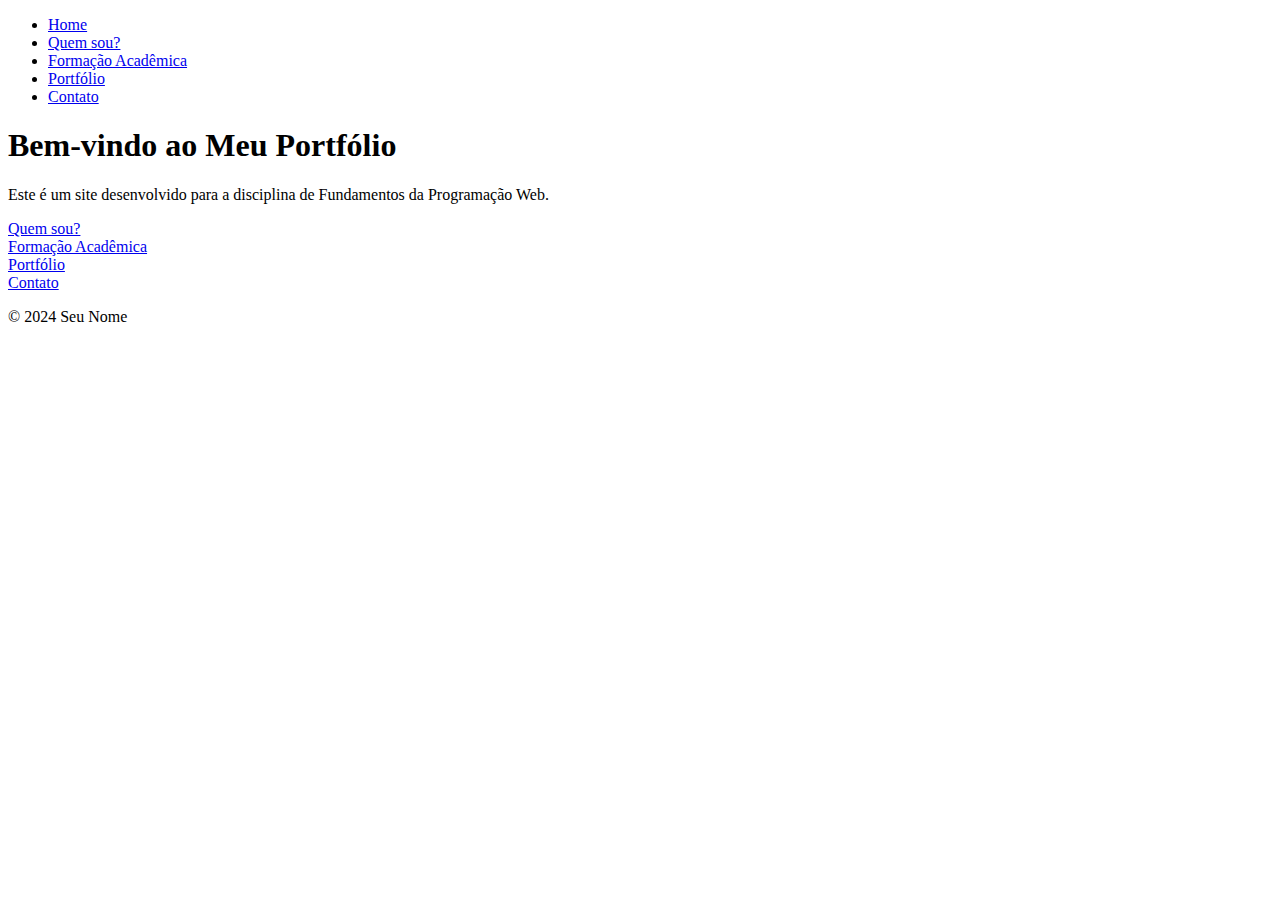
==== index.html @ 86649ef9 "Add files via upload" ====
<!DOCTYPE html>
<html lang="pt-BR">
<head>
    <meta charset="UTF-8">
    <meta name="viewport" content="width=device-width, initial-scale=1.0">
    <title>Meu Portfólio</title>
    <link rel="stylesheet" href="styles.css">
</head>
<body>
    <header>
        <nav>
            <ul>
                <li><a href="index.html">Home</a></li>
                <li><a href="about.html">Quem sou?</a></li>
                <li><a href="education.html">Formação Acadêmica</a></li>
                <li><a href="portfolio.html">Portfólio</a></li>
                <li><a href="contact.html">Contato</a></li>
            </ul>
        </nav>
    </header>
    <main>
        <section class="intro">
            <h1>Bem-vindo ao Meu Portfólio</h1>
            <p>Este é um site desenvolvido para a disciplina de Fundamentos da Programação Web.</p>
        </section>
        <section class="links">
            <div class="link-box">
                <a href="about.html">Quem sou?</a>
            </div>
            <div class="link-box">
                <a href="education.html">Formação Acadêmica</a>
            </div>
            <div class="link-box">
                <a href="portfolio.html">Portfólio</a>
            </div>
            <div class="link-box">
                <a href="contact.html">Contato</a>
            </div>
        </section>
    </main>
    <footer>
        <p>© 2024 Seu Nome</p>
    </footer>
</body>
</html>
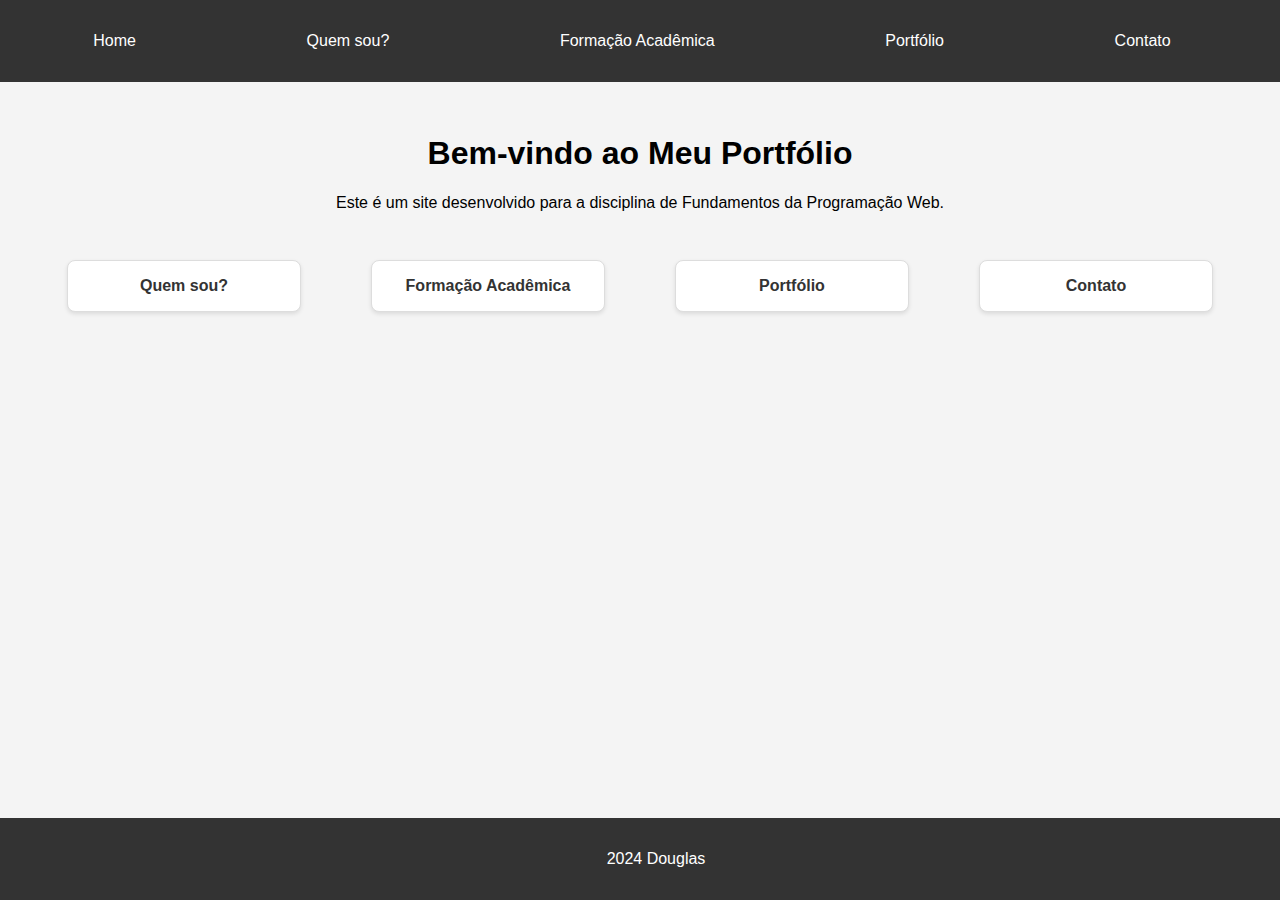
==== commit 7614ff6e: "Update index.html" ====
--- a/index.html
+++ b/index.html
@@ -39,7 +39,7 @@
         </section>
     </main>
     <footer>
-        <p>© 2024 Seu Nome</p>
+        <p>2024 Douglas</p>
     </footer>
 </body>
 </html>
--- a/styles.css
+++ b/styles.css
@@ -0,0 +1,115 @@
+body {
+    font-family: Arial, sans-serif;
+    margin: 0;
+    padding: 0;
+    box-sizing: border-box;
+    background-color: #f4f4f4;
+}
+
+header {
+    background-color: #333;
+    color: white;
+    padding: 1rem;
+}
+
+nav ul {
+    list-style: none;
+    padding: 0;
+    display: flex;
+    justify-content: space-around;
+}
+
+nav ul li {
+    margin-right: 1rem;
+}
+
+nav ul li a {
+    color: white;
+    text-decoration: none;
+}
+
+main {
+    padding: 2rem;
+}
+
+.intro {
+    text-align: center;
+    margin-bottom: 2rem;
+}
+
+.links {
+    display: flex;
+    justify-content: space-around;
+    flex-wrap: wrap;
+}
+
+.link-box {
+    background-color: #fff;
+    border: 1px solid #ddd;
+    border-radius: 8px;
+    padding: 1rem;
+    margin: 1rem;
+    width: 200px;
+    text-align: center;
+    box-shadow: 0 2px 4px rgba(0, 0, 0, 0.1);
+    transition: transform 0.3s, box-shadow 0.3s;
+}
+
+.link-box a {
+    text-decoration: none;
+    color: #333;
+    font-weight: bold;
+}
+
+.link-box:hover {
+    transform: translateY(-5px);
+    box-shadow: 0 4px 8px rgba(0, 0, 0, 0.2);
+}
+
+footer {
+    background-color: #333;
+    color: white;
+    text-align: center;
+    padding: 1rem;
+    position: fixed;
+    width: 100%;
+    bottom: 0;
+}
+
+form {
+    display: flex;
+    flex-direction: column;
+    max-width: 600px;
+    margin: 0 auto;
+    padding: 1rem;
+    background-color: #fff;
+    border: 1px solid #ddd;
+    border-radius: 8px;
+    box-shadow: 0 2px 4px rgba(0, 0, 0, 0.1);
+}
+
+form label {
+    margin-bottom: 0.5rem;
+    font-weight: bold;
+}
+
+form input, form textarea {
+    margin-bottom: 1rem;
+    padding: 0.5rem;
+    border: 1px solid #ddd;
+    border-radius: 4px;
+}
+
+form button {
+    padding: 0.5rem;
+    background-color: #333;
+    color: white;
+    border: none;
+    border-radius: 4px;
+    cursor: pointer;
+    transition: background-color 0.3s;
+}
+
+form button:hover {
+    background-color: #555;
+}
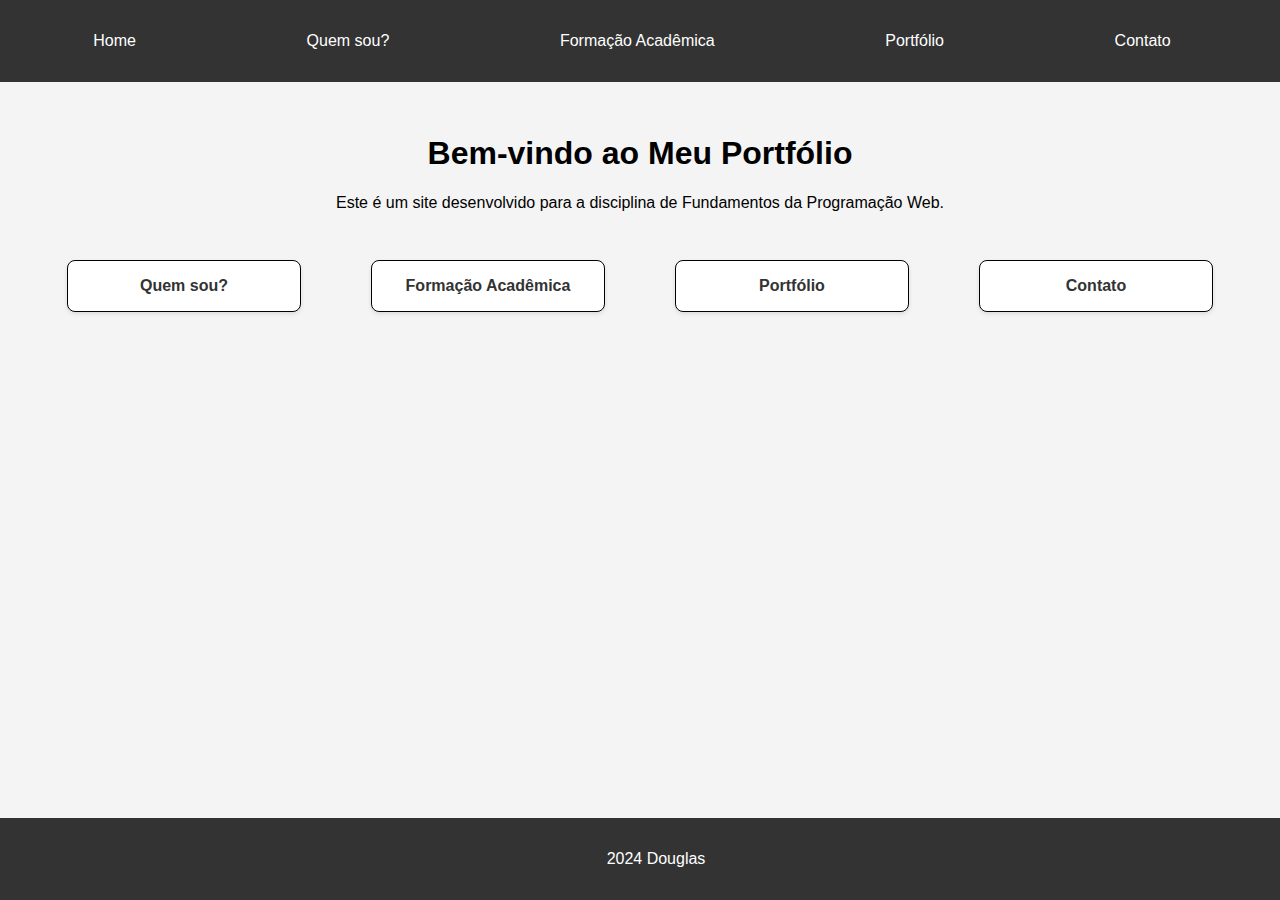
==== commit 3ab17fa7: "Update index.html" ====
--- a/index.html
+++ b/index.html
@@ -1,5 +1,5 @@
 <!DOCTYPE html>
-<html lang="pt-BR">
+<html lang="en">
 <head>
     <meta charset="UTF-8">
     <meta name="viewport" content="width=device-width, initial-scale=1.0">
--- a/styles.css
+++ b/styles.css
@@ -8,7 +8,7 @@
 
 header {
     background-color: #333;
-    color: white;
+    color: rgb(255, 255, 255);
     padding: 1rem;
 }
 
@@ -44,8 +44,8 @@
 }
 
 .link-box {
-    background-color: #fff;
-    border: 1px solid #ddd;
+    background-color: #ffffff;
+    border: 1px solid #030000;
     border-radius: 8px;
     padding: 1rem;
     margin: 1rem;
